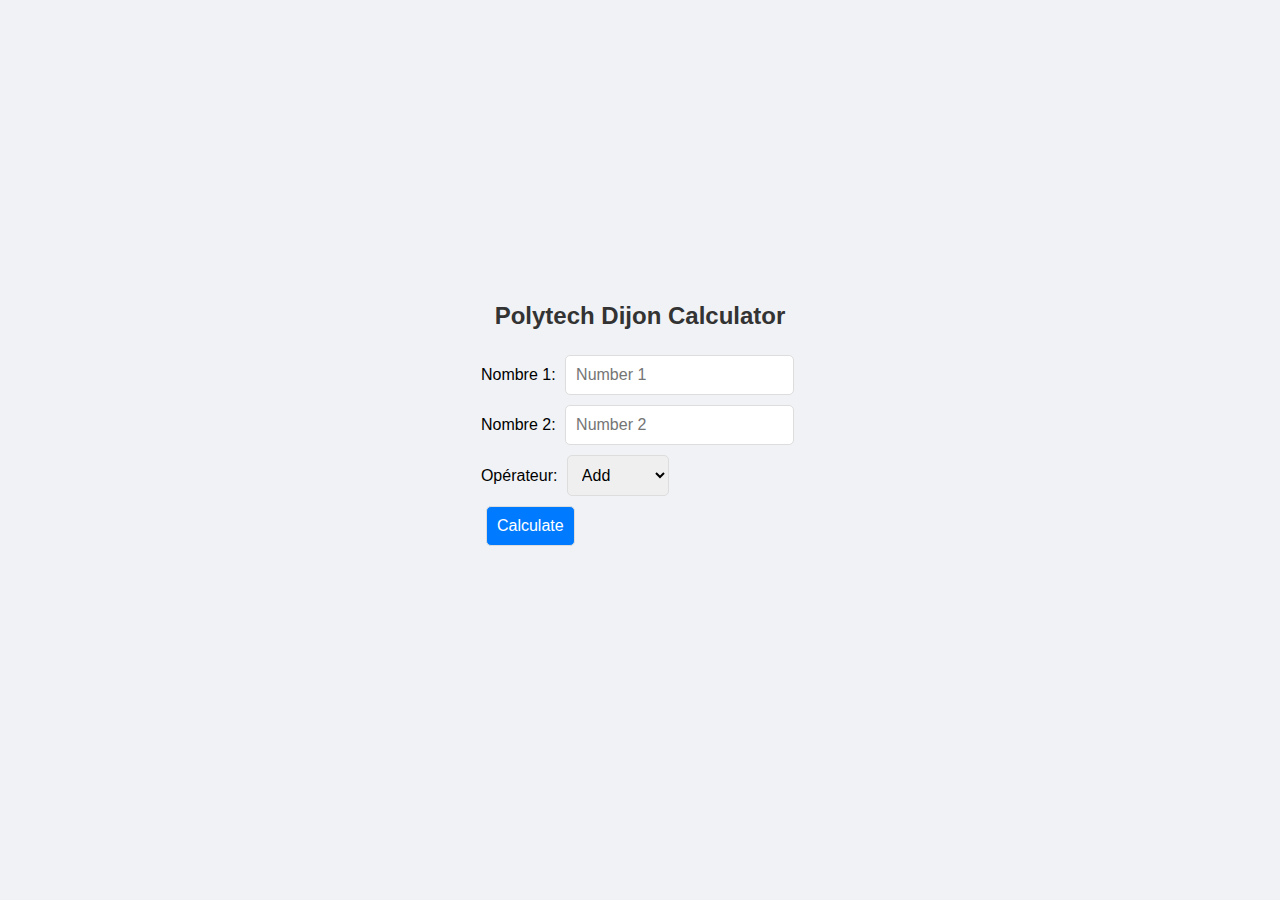
==== Projet/Application/frontend/index.html @ cb231d40 "terraform, backend , frontend done" ====
<!DOCTYPE html>
<html lang="en">
<head>
    <meta charset="UTF-8">
    <title>Calculator</title>
    <link rel="stylesheet" href="style.css">
</head>
<body>
<h1>Polytech Dijon Calculator</h1>


<form id="calcForm" method="post">
    <label>Nombre 1:</label>
    <input type="text" name="number1" placeholder="Number 1" required>
    <br>
    <label>Nombre 2:</label>
    <input type="text" name="number2" placeholder="Number 2" required>
    <br>
    <label>Opérateur:</label>
    <select name="operator">

        <option value="add">Add</option>
        <option value="subtract">Subtract</option>
        <option value="multiply">Multiply</option>
        <option value="divide">Divide</option>
    </select>
    <br>
    <button type="submit" name="submit">Calculate</button>
</form>

<p id="resultId"></p>

<form id="resultForm" style="display: none;" method="get">
    <h2>Obtenir un résultat</h2>
    <label>ID de l'opération:</label>
    <input type="text" name="operationId" required>
    <br>
    <button type="submit">Récupérer le résultat</button>
</form>

<p id="finalResult"></p>



<script src="script.js" type="module"></script>
</body>
</html>
---- Projet/Application/frontend/style.css ----
body {
    font-family: Arial, sans-serif;
    display: flex;
    flex-direction: column;
    align-items: center;
    justify-content: center;
    min-height: 100vh;
    background-color: #f0f2f5;
    margin: 0;
}

h1 {
    color: #333;
    font-size: 24px;
    margin-bottom: 20px;
}

input, select, button {
    padding: 10px;
    margin: 5px;
    border-radius: 5px;
    border: 1px solid #ddd;
    font-size: 16px;
}

button {
    background-color: #007bff;
    color: white;
    cursor: pointer;
    transition: background-color 0.3s;
}

button:hover {
    background-color: #0056b3;
}

#result{
    font-size: 18px;
    color: #007bff;
}
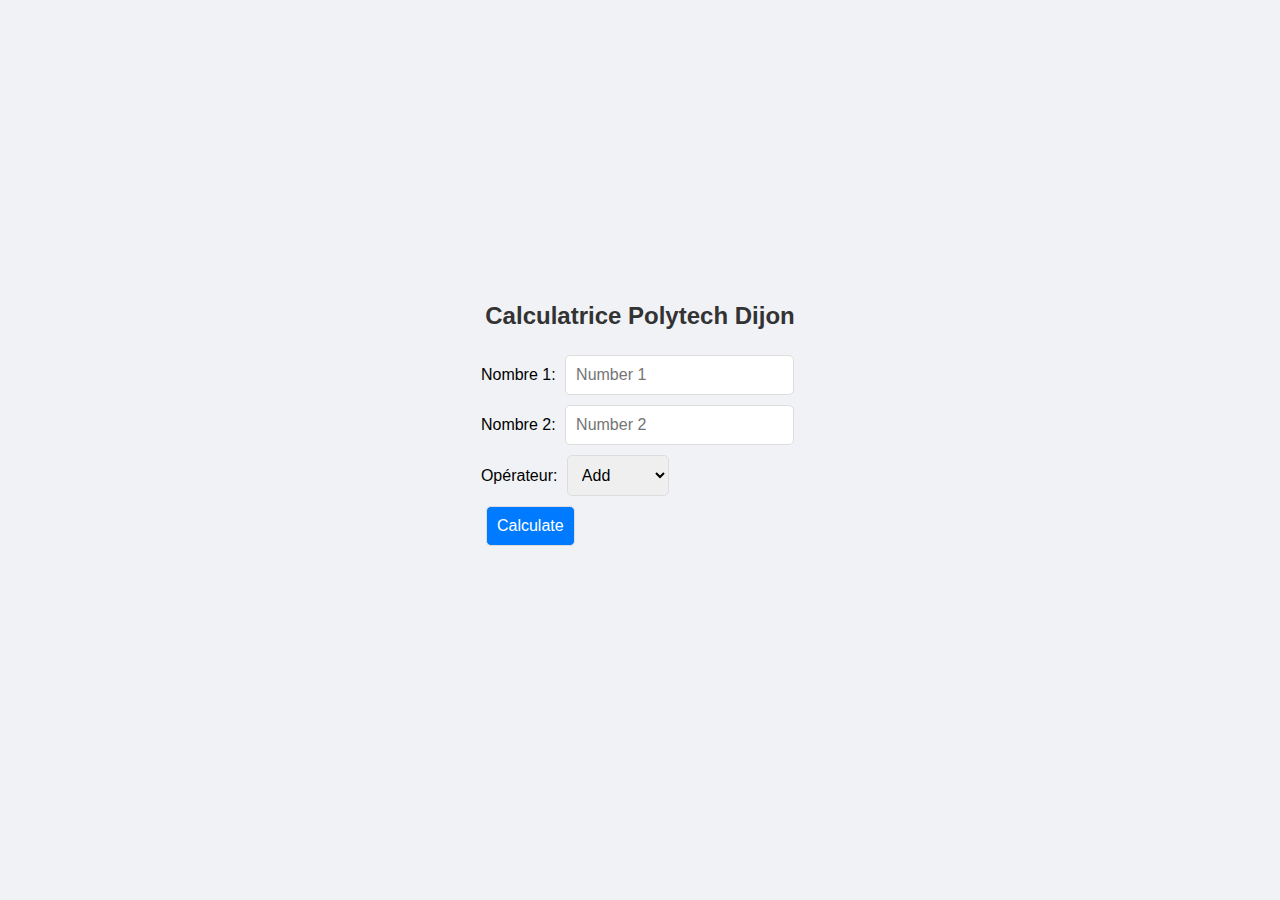
==== commit 5b505dc2: "Ajout de la gestion du presse-papiers (nécessite HTTPS) et ajout de l'icône dans la tab du navigateu" ====
--- a/Projet/Application/frontend/index.html
+++ b/Projet/Application/frontend/index.html
@@ -1,47 +1,48 @@
-<!DOCTYPE html>
-<html lang="en">
-<head>
-    <meta charset="UTF-8">
-    <title>Calculator</title>
-    <link rel="stylesheet" href="style.css">
-</head>
-<body>
-<h1>Polytech Dijon Calculator</h1>
-
-
-<form id="calcForm" method="post">
-    <label>Nombre 1:</label>
-    <input type="text" name="number1" placeholder="Number 1" required>
-    <br>
-    <label>Nombre 2:</label>
-    <input type="text" name="number2" placeholder="Number 2" required>
-    <br>
-    <label>Opérateur:</label>
-    <select name="operator">
-
-        <option value="add">Add</option>
-        <option value="subtract">Subtract</option>
-        <option value="multiply">Multiply</option>
-        <option value="divide">Divide</option>
-    </select>
-    <br>
-    <button type="submit" name="submit">Calculate</button>
-</form>
-
-<p id="resultId"></p>
-
-<form id="resultForm" style="display: none;" method="get">
-    <h2>Obtenir un résultat</h2>
-    <label>ID de l'opération:</label>
-    <input type="text" name="operationId" required>
-    <br>
-    <button type="submit">Récupérer le résultat</button>
-</form>
-
-<p id="finalResult"></p>
-
-
-
-<script src="script.js" type="module"></script>
-</body>
+<!DOCTYPE html>
+<html lang="en">
+    <head>
+        <meta charset="UTF-8">
+        <title>Calculatrice PoDi</title>
+        <link rel="stylesheet" href="style.css">
+        <link rel="icon" type="image/png" sizes="16x16" href="images/icone-calculatrice-bouton-de-l-application-removebg-preview.png">
+
+    </head>
+    <body>
+        <h1>Calculatrice Polytech Dijon</h1>
+
+        <form id="calcForm" method="post">
+            <label>Nombre 1:</label>
+            <input type="text" name="number1" placeholder="Number 1" required>
+            <br>
+            <label>Nombre 2:</label>
+            <input type="text" name="number2" placeholder="Number 2" required>
+            <br>
+            <label>Opérateur:</label>
+            <select name="operator">
+
+                <option value="add">Add</option>
+                <option value="subtract">Subtract</option>
+                <option value="multiply">Multiply</option>
+                <option value="divide">Divide</option>
+            </select>
+            <br>
+            <button type="submit" name="submit">Calculate</button>
+        </form>
+
+        <p id="resultId"></p>
+
+        <button id="copyIdButton" style="display: none;">Copier l'ID</button>
+
+        <form id="resultForm" style="display: none;" method="get">
+            <h2>Obtenir un résultat</h2>
+            <label>ID de l'opération:</label>
+            <input type="text" name="operationId" required>
+            <br>
+            <button type="submit">Récupérer le résultat</button>
+        </form>
+
+        <p id="finalResult"></p>
+
+        <script src="script.js" type="module"></script>
+    </body>
 </html>--- a/Projet/Application/frontend/style.css
+++ b/Projet/Application/frontend/style.css
@@ -1,40 +1,40 @@
-body {
-    font-family: Arial, sans-serif;
-    display: flex;
-    flex-direction: column;
-    align-items: center;
-    justify-content: center;
-    min-height: 100vh;
-    background-color: #f0f2f5;
-    margin: 0;
-}
-
-h1 {
-    color: #333;
-    font-size: 24px;
-    margin-bottom: 20px;
-}
-
-input, select, button {
-    padding: 10px;
-    margin: 5px;
-    border-radius: 5px;
-    border: 1px solid #ddd;
-    font-size: 16px;
-}
-
-button {
-    background-color: #007bff;
-    color: white;
-    cursor: pointer;
-    transition: background-color 0.3s;
-}
-
-button:hover {
-    background-color: #0056b3;
-}
-
-#result{
-    font-size: 18px;
-    color: #007bff;
+body {
+    font-family: Arial, sans-serif;
+    display: flex;
+    flex-direction: column;
+    align-items: center;
+    justify-content: center;
+    min-height: 100vh;
+    background-color: #f0f2f5;
+    margin: 0;
+}
+
+h1 {
+    color: #333;
+    font-size: 24px;
+    margin-bottom: 20px;
+}
+
+input, select, button {
+    padding: 10px;
+    margin: 5px;
+    border-radius: 5px;
+    border: 1px solid #ddd;
+    font-size: 16px;
+}
+
+button {
+    background-color: #007bff;
+    color: white;
+    cursor: pointer;
+    transition: background-color 0.3s;
+}
+
+button:hover {
+    background-color: #0056b3;
+}
+
+#result{
+    font-size: 18px;
+    color: #007bff;
 }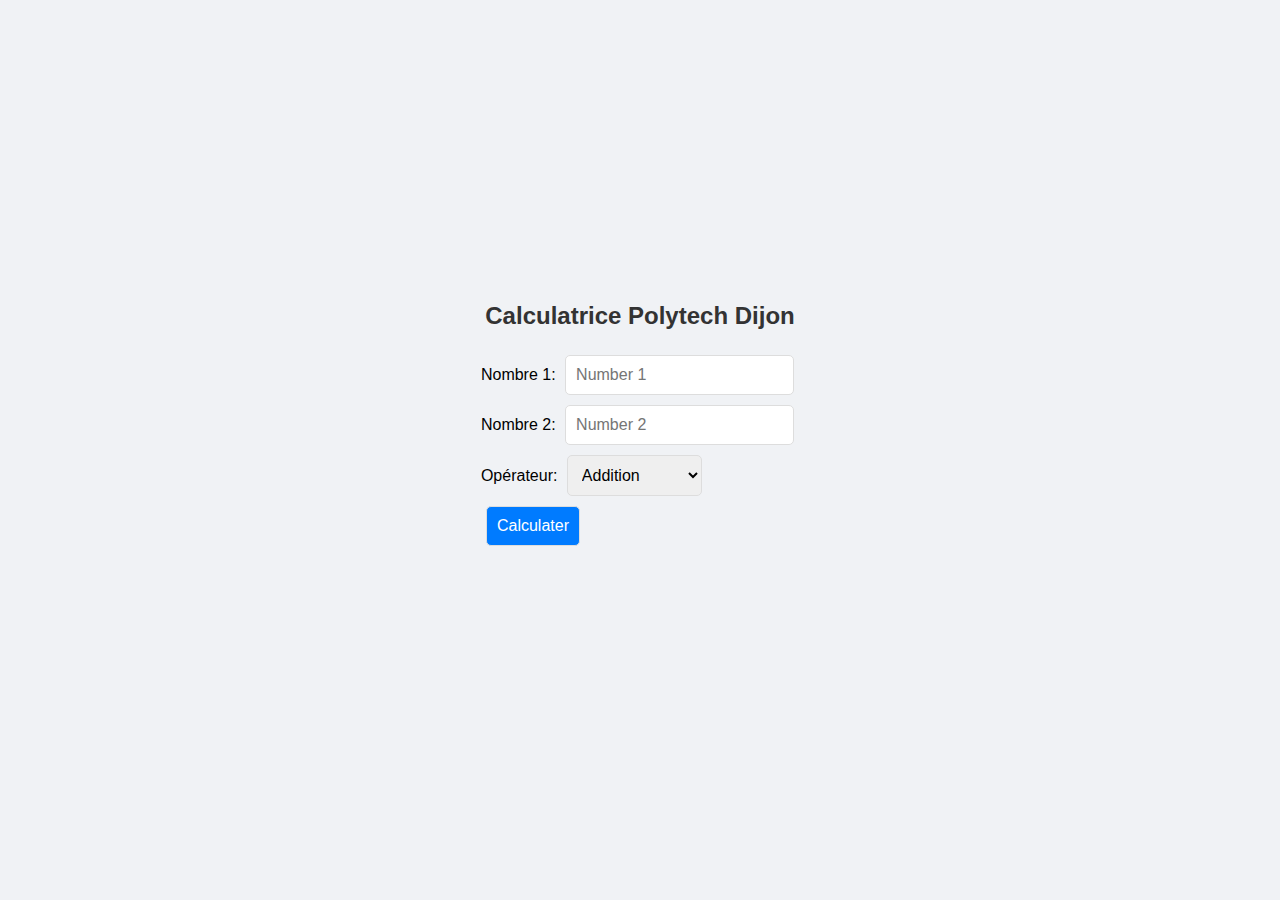
==== commit 648d76ec: "Modification légère sur frontend et consumer" ====
--- a/Projet/Application/frontend/index.html
+++ b/Projet/Application/frontend/index.html
@@ -20,13 +20,13 @@
             <label>Opérateur:</label>
             <select name="operator">
 
-                <option value="add">Add</option>
-                <option value="subtract">Subtract</option>
-                <option value="multiply">Multiply</option>
-                <option value="divide">Divide</option>
+                <option value="add">Addition</option>
+                <option value="subtract">Soustraction</option>
+                <option value="multiply">Multiplication</option>
+                <option value="divide">Division</option>
             </select>
             <br>
-            <button type="submit" name="submit">Calculate</button>
+            <button type="submit" name="submit">Calculater</button>
         </form>
 
         <p id="resultId"></p>
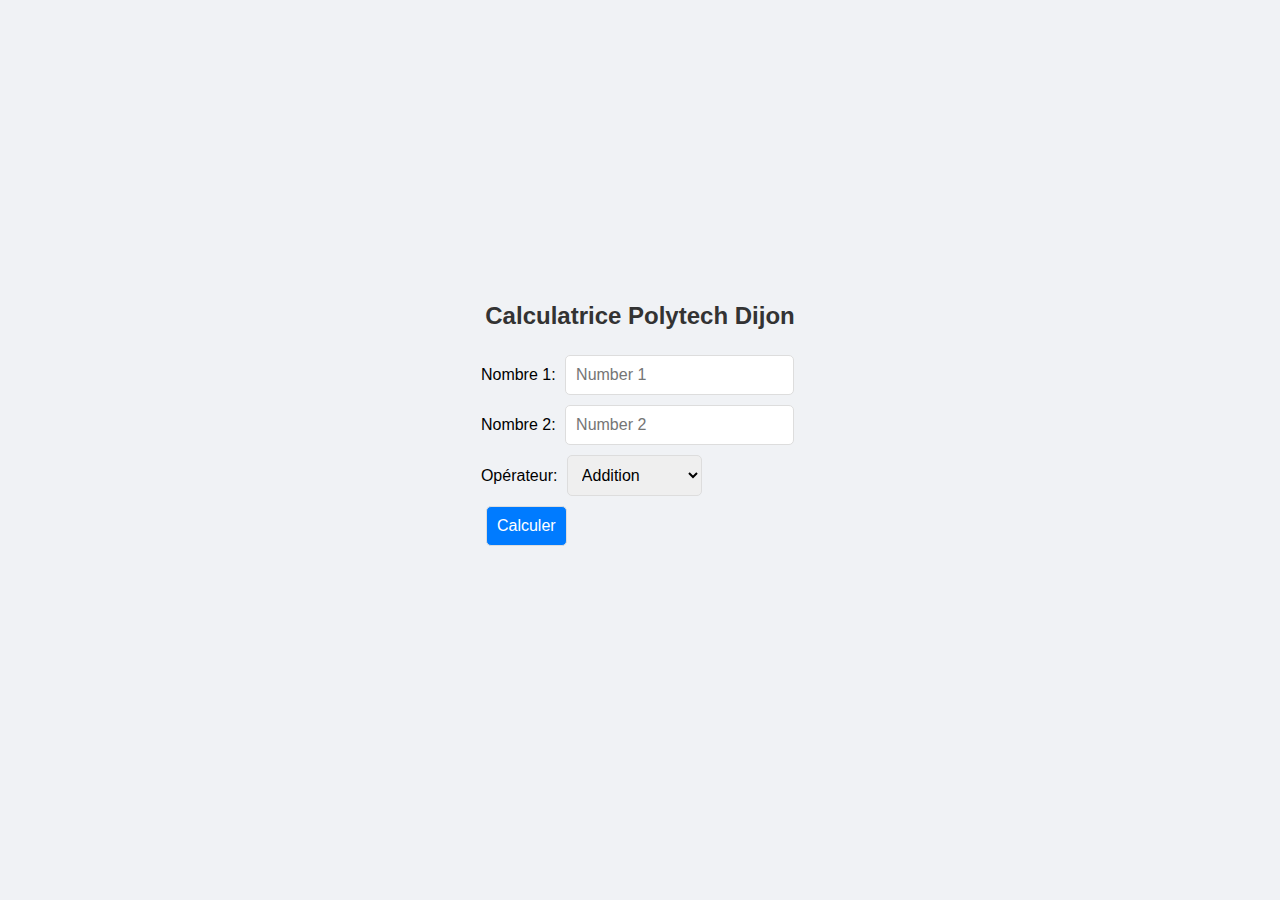
==== commit 37e5c36f: "Correction index.html" ====
--- a/Projet/Application/frontend/index.html
+++ b/Projet/Application/frontend/index.html
@@ -26,7 +26,7 @@
                 <option value="divide">Division</option>
             </select>
             <br>
-            <button type="submit" name="submit">Calculater</button>
+            <button type="submit" name="submit">Calculer</button>
         </form>
 
         <p id="resultId"></p>
